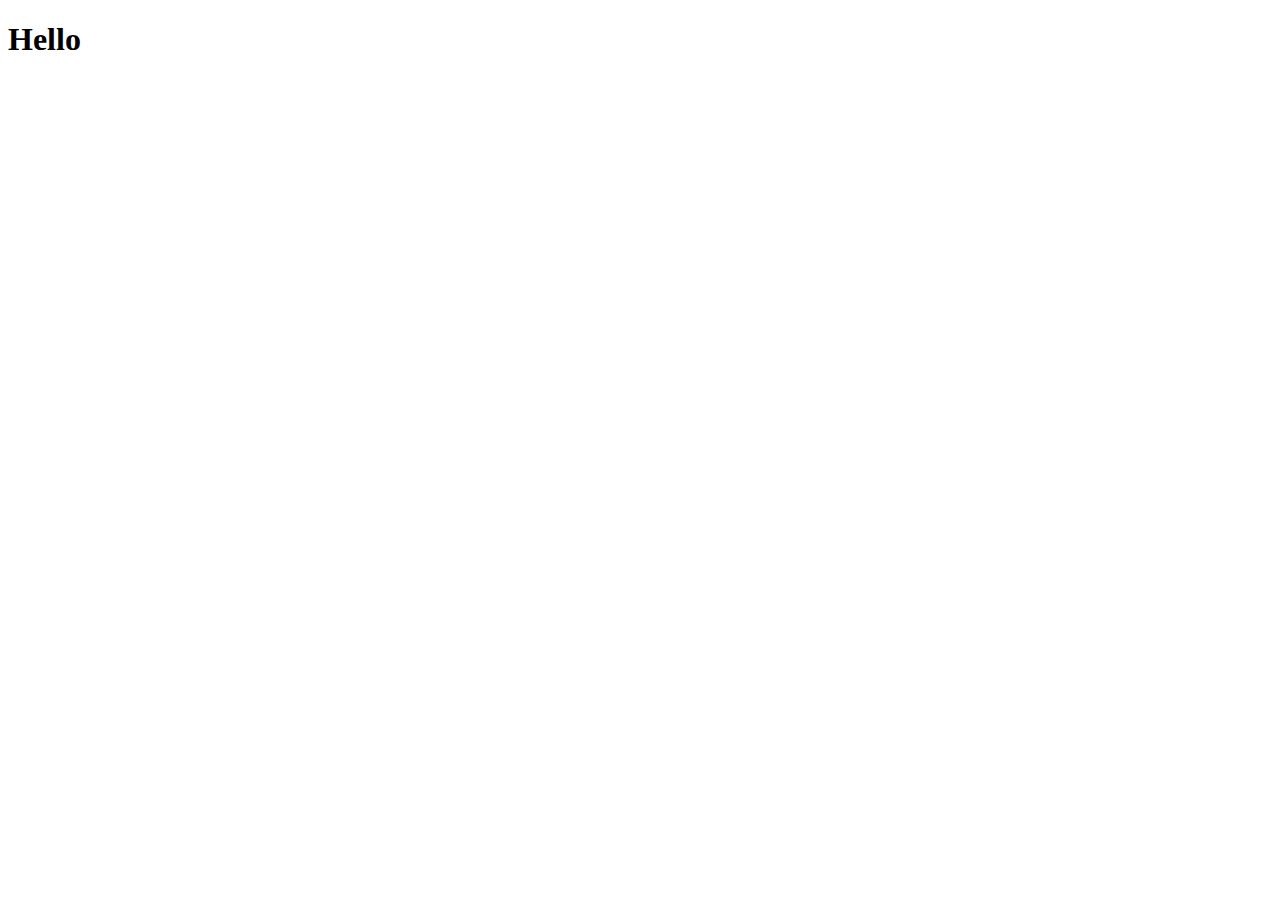
==== site/index.html @ 60fc95c8 "My Fist site." ====
<!DOCTYPE html>
<html lang="en">
<head>
    <meta charset="UTF-8">
    <meta name="viewport" content="width=device-width, initial-scale=1.0">
    <title>Project test</title>
</head>
<body>
    <p><h1>Hello</h1></p>
</body>
</html>
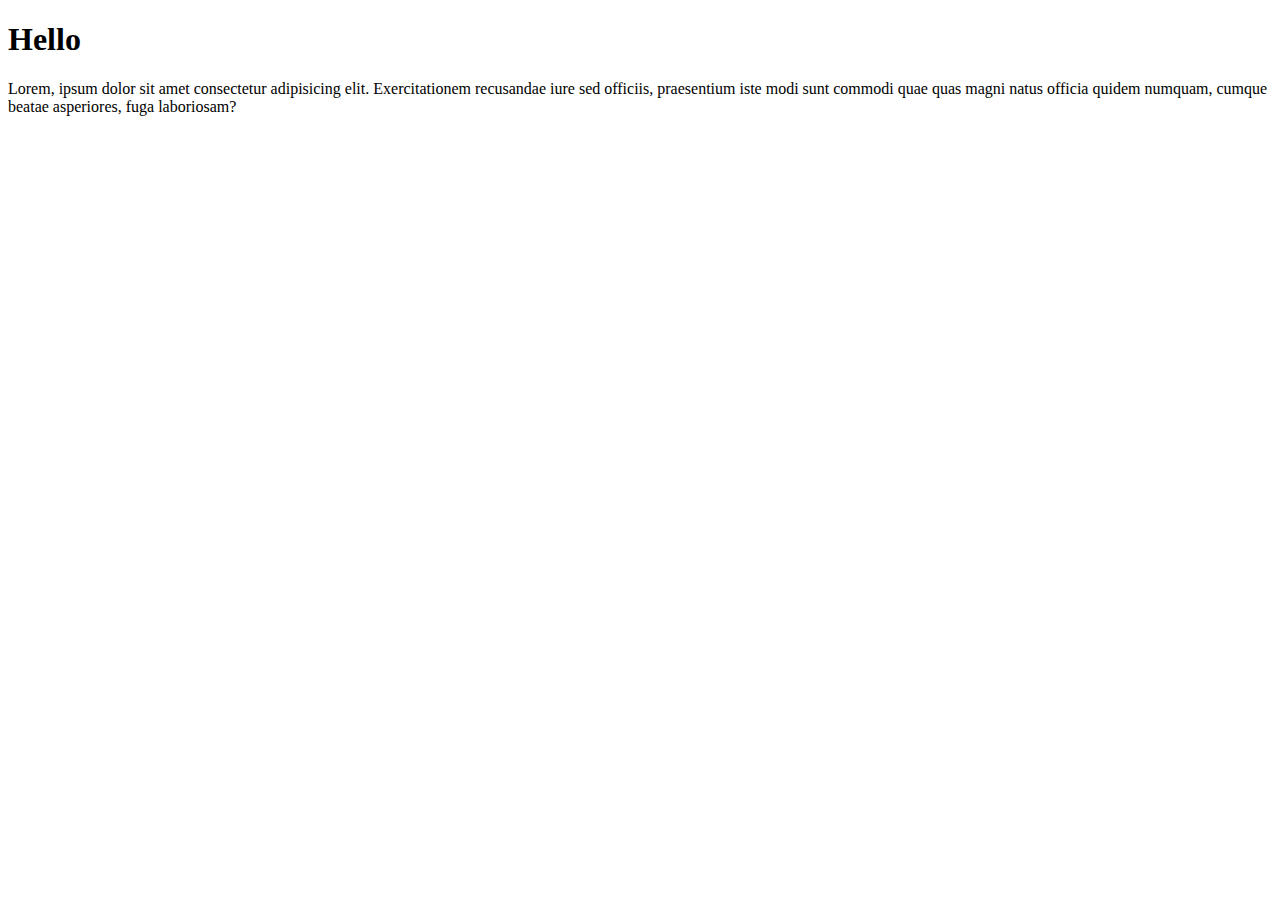
==== commit 6c94964b: "small change" ====
--- a/site/index.html
+++ b/site/index.html
@@ -7,5 +7,6 @@
 </head>
 <body>
     <p><h1>Hello</h1></p>
+    <p>Lorem, ipsum dolor sit amet consectetur adipisicing elit. Exercitationem recusandae iure sed officiis, praesentium iste modi sunt commodi quae quas magni natus officia quidem numquam, cumque beatae asperiores, fuga laboriosam?</p>
 </body>
 </html>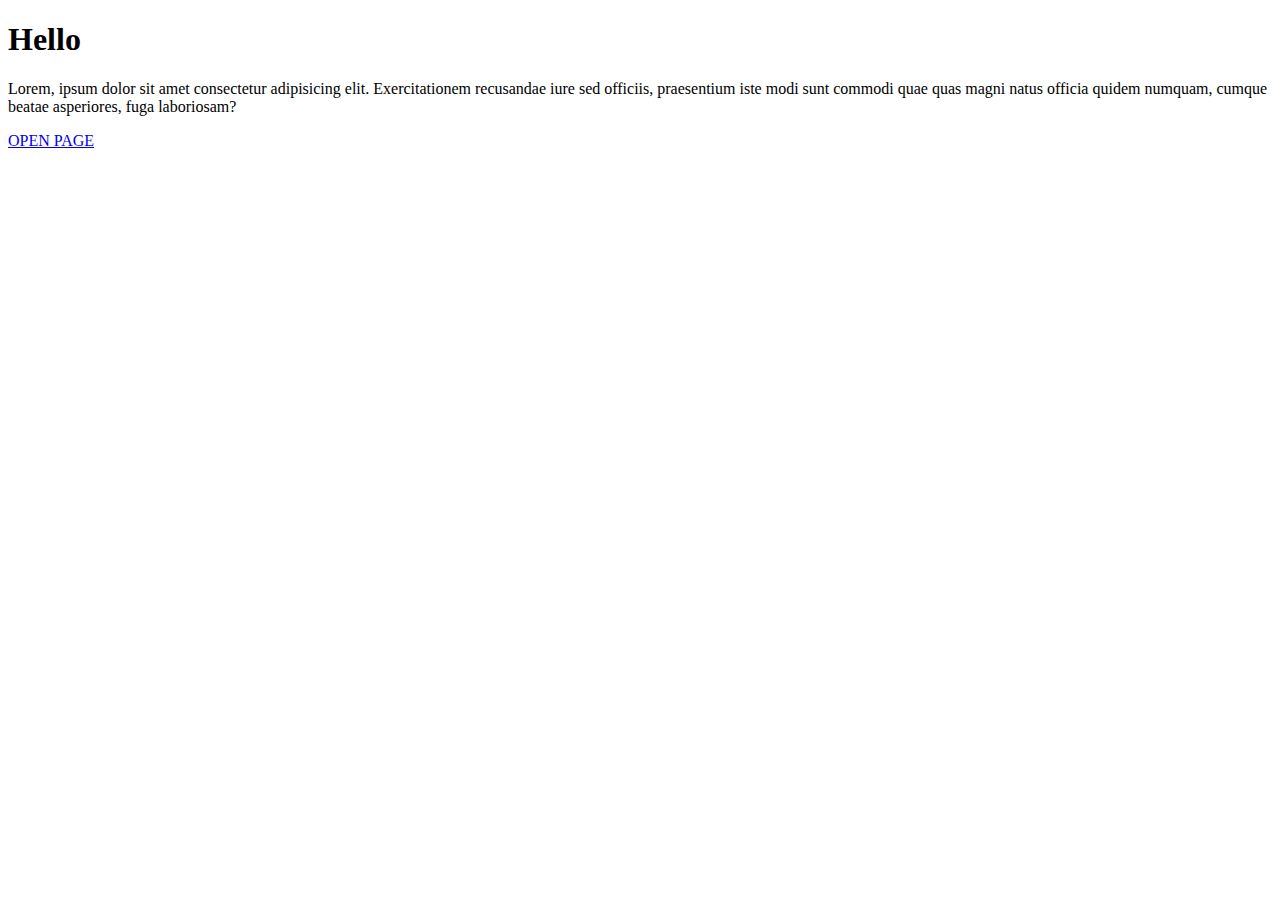
==== commit d22346d5: "Done" ====
--- a/site/index.html
+++ b/site/index.html
@@ -7,6 +7,10 @@
 </head>
 <body>
     <p><h1>Hello</h1></p>
-    <p>Lorem, ipsum dolor sit amet consectetur adipisicing elit. Exercitationem recusandae iure sed officiis, praesentium iste modi sunt commodi quae quas magni natus officia quidem numquam, cumque beatae asperiores, fuga laboriosam?</p>
+    <p>Lorem, ipsum dolor sit amet consectetur adipisicing elit.
+         Exercitationem recusandae iure sed officiis,
+         praesentium iste modi sunt commodi quae quas magni natus 
+         officia quidem numquam, cumque beatae asperiores, fuga laboriosam?</p>
+         <a href="RAJAB.html">OPEN PAGE</a>
 </body>
 </html>